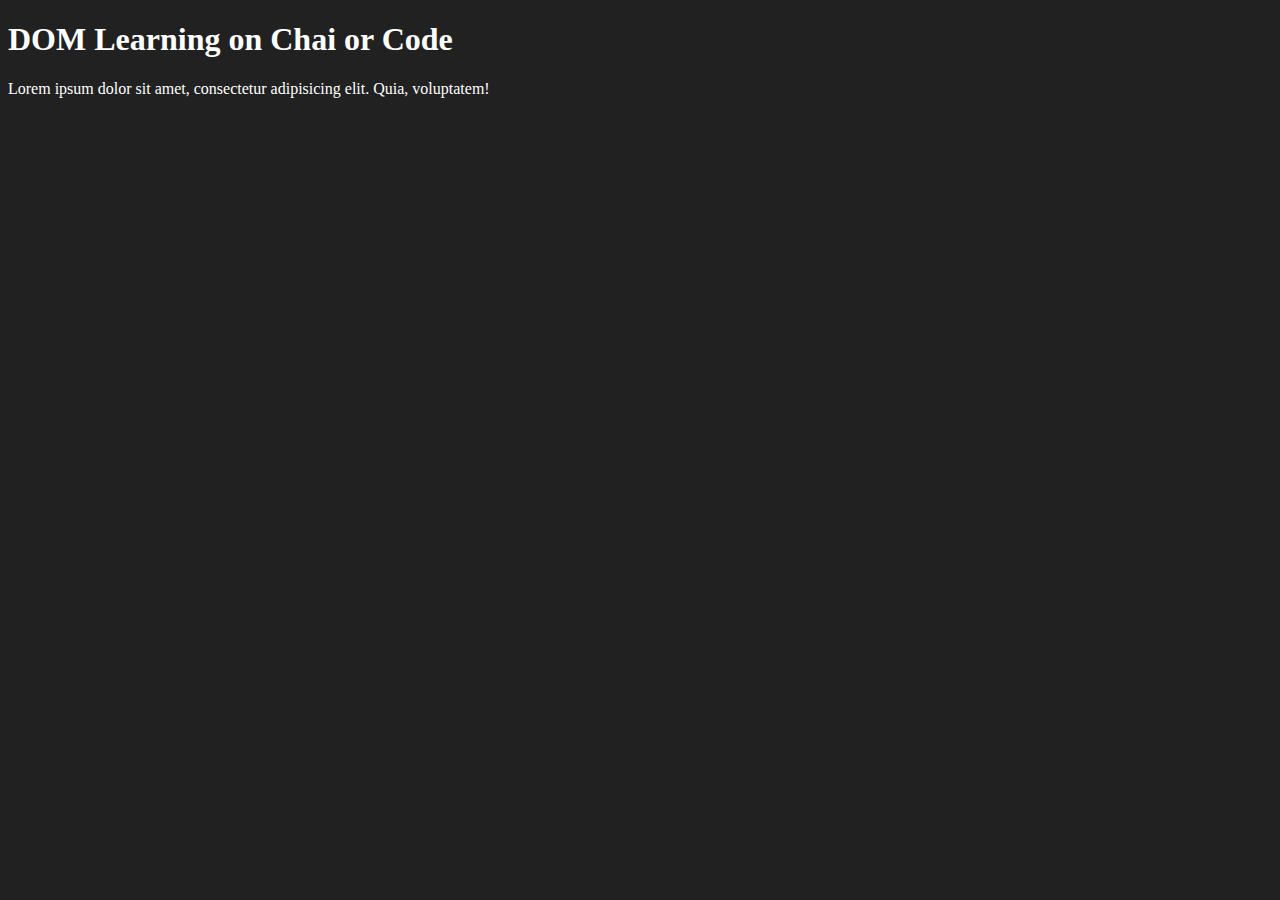
==== INTERMEDIATE/13_DOM/01_dom.html @ b0ff719a "made notes on dom tree" ====
<!DOCTYPE html>
<html lang="en">
<head>
    <meta charset="UTF-8">
    <title>DOM LEARNING</title>

    <style>
        .bg-black{
            background-color: #212121;
            color: #fff;
        }
    </style>
</head>
<body class="bg-black">

    <div>
        <h1 id="title" class="heading">DOM Learning on Chai or Code <span style="display: none;">test text</span> </h1>
        <p>Lorem ipsum dolor sit amet, consectetur adipisicing elit. Quia, voluptatem!</p>
    </div>

</body>
</html>

<!-- VIDEO 31 -> 10:50 -->
<!--

    WE HAVE TAGS, THEIR ATTRIBUTES AND TEXT NODES WHICH IS ALL PART OF DOM ELEMENT TREE.
    ABOVE WRITTEN HTML CODE CAN BE SHOWN IN A TREE FORMAT

    HTML -> HTML HAS ATTRIBUTE AND HEAD & BODY TAGS
    HEAD -> META TITLE TAG WITH ATTRIBUTE CHARSET AND ITS VALUE UTF-8, TITLE WITH A TEXT NODE 'DOM LEARNING', STYLE WITH INNER CSS
    BODY -> BODY HAS ATTRIBUTE I.E. CLASS WITH A VALUE 'BG-BLACK'
    DIV -> DIV HAS 2 ELEMENTS IN IT.
    H1 -> IT HAS 2 ATTRIBUTES ONE IS CLASS AND ANOTHER IS ID WITH VALUES 'HEADING' AND 'TITLE' RESPECTIVALY. THEN IT HAS A TEXT NODE WITH SPAN TAG INSIDE THE TEXT NODE. THIS SPAN TAG HAS ITS OWN ATTRIBUTE WHICH IS STYLE AND ITS VALUE SET TO NONE. THEN THIS SPAN TAG HAS A TEXT NODE TOO.
    P -> THIS P TAG HAS ONLY A TEXT NODE



    document.getElementById('id_name');
    document.getElementById('id_name').innerHTML = "<tag_name>Text Node</tag_name>";

-->
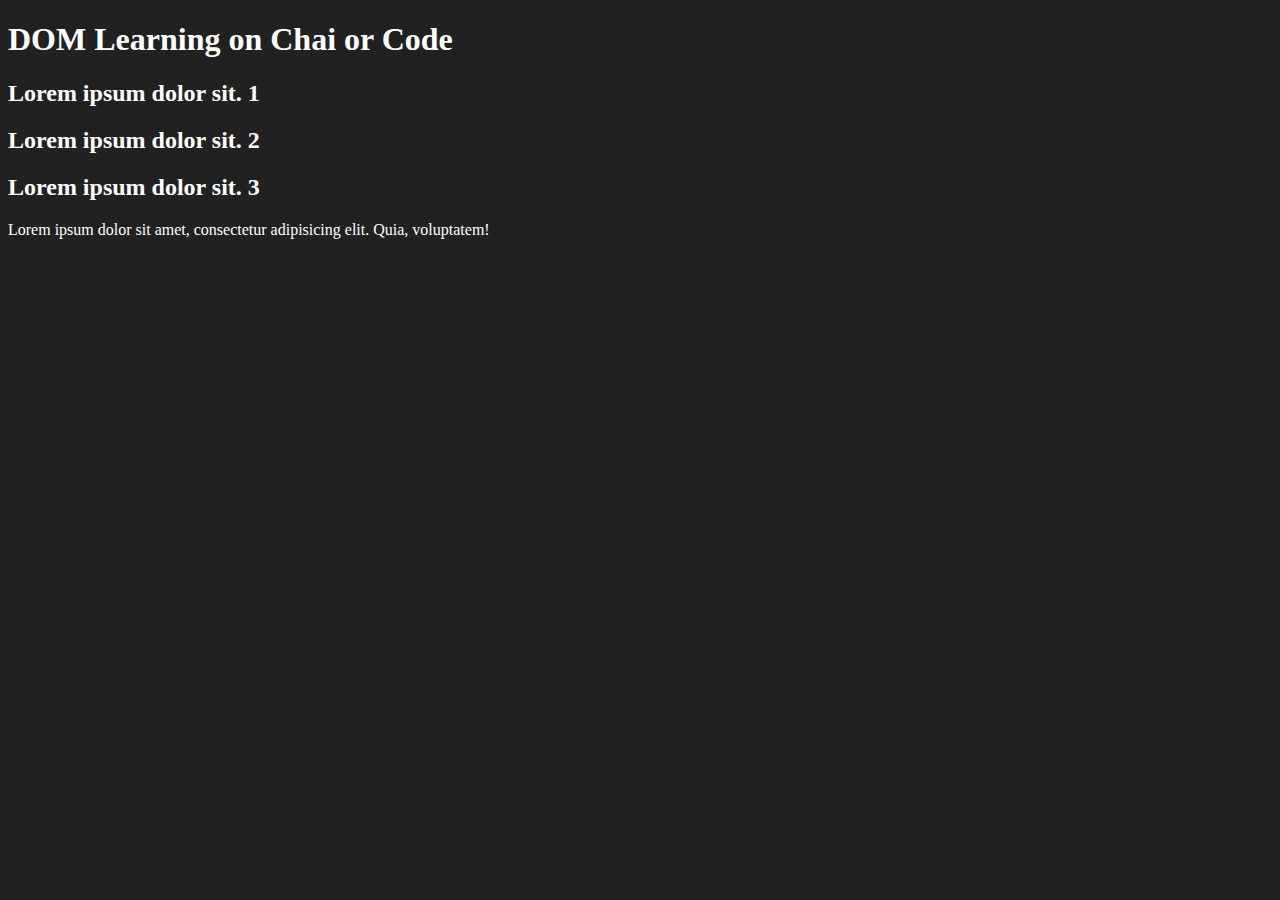
==== commit 7ddedf09: "learning about document queries" ====
--- a/INTERMEDIATE/13_DOM/01_dom.html
+++ b/INTERMEDIATE/13_DOM/01_dom.html
@@ -15,13 +15,98 @@
 
     <div>
         <h1 id="title" class="heading">DOM Learning on Chai or Code <span style="display: none;">test text</span> </h1>
+        <h2>Lorem ipsum dolor sit. 1</h2>
+        <h2>Lorem ipsum dolor sit. 2</h2>
+        <h2>Lorem ipsum dolor sit. 3</h2>
         <p>Lorem ipsum dolor sit amet, consectetur adipisicing elit. Quia, voluptatem!</p>
     </div>
+
+    <script>
+
+        //document.getElementById('title')
+        //OUTPUT : <h1 id=​"title" class=​"heading">​"DOM Learning on Chai or Code "<span style=​"display:​ none;​">​test text​</span>​</h1>​
+
+        //document.getElementById('title').id
+        //OUTPUT : 'title'
+
+        //document.getElementById('title').class
+        //OUTPUT :  undefined
+
+        //document.getElementById('title').className
+        //OUTPUT : 'heading'
+
+        //document.getElementById('title').getAttribute
+        //OUTPUT : ƒ getAttribute() { [native code] }
+
+        //document.getElementById('title').getAttribute()
+        //OUTPUT : VM576:1 Uncaught TypeError: Failed to execute 'getAttribute' on 'Element': 1 argument required, but only 0 present. at <anonymous>:1:34(anonymous) @ VM576:1
+
+        //document.getElementById('title').getAttribute(id)
+        //OUTPUT : VM585:1 Uncaught ReferenceError: id is not defined at <anonymous>:1:47 (anonymous) @ VM585:1
+
+        //document.getElementById('title').getAttribute('id')
+        //OUTPUT : 'title'
+
+        //document.getElementById('title').getAttribute('className')
+        //OUTPUT : null
+
+        //document.getElementById('title').getAttribute('class')
+        //OUTPUT : 'heading'
+
+        //document.getElementById('title').setAttribute('class', 'test');
+        //OUTPUT : undefined (BUT CLASS IS REPLACED WITH TEST) setAttribute IS ALWAYS GOING TO OVERWRITE THE CURRENT VALUE OF ANY ATTRIBUTE.
+
+        //document.getElementById('title').setAttribute('class', 'test heading');
+        //OUTPUT : undefined (BUT CLASS IS REPLACED WITH TEST) setAttribute IS ALWAYS GOING TO OVERWRITE THE CURRENT VALUE OF ANY ATTRIBUTE.
+
+        //const title = document.getElementById('title');
+        //OUTPUT : undefined
+
+        //title
+        //OUTPUT : <h1 id=​"title" class=​"heading">​…​</h1>​
+
+        //title.style.backgroundColor = 'green';
+        //OUTPUT : 'green' + Background of the element is green in color
+
+        //title.style.borderRadius = '10px';
+        //OUTPUT : '10px' + Border radius will be 10px of that element
+
+        //title.style.padding = '15px';
+        //OUTPUT : '15px' + Padding will be added of 15px of that element
+
+        //title.innerText;
+        //OUTPUT : 'DOM Learning on Chai or Code'
+
+        //title.textContent;
+        //OUTPUT : 'DOM Learning on Chai or Code test text '
+
+        // -> DIFFERENCE BETWEEN INNERTEXT AND TEXTCONTENT IS THAT INNER TEXT GIVES BACK THE VALUE OF THE VISIBLE TEXT CONTENT
+        // -> LIKE IN ABOVE EXAMPLE WE HAVE A SPAN THAT HAS A DISPLAY NONE AS A STYLE AND IT IS NOT VISIBLE ON THE PAGE, SO INNERTEXT IS NOT SHOWING THAT SPAN'S TAG BUT TEXTCONTENT IS SHOWING THE WHOLE TEXT STRING THAT IS AVAILABLE IN THE ELEMENT.
+
+        //title.innerHTML;
+        //OUTPUT : 'DOM Learning on Chai or Code <span style="display: none;">test text</span>'
+
+        // INNERHTML GIVES US THE CONTENT AND ELEMENTS TOO THAT ARE PRESENT IN THAT ELEMENT.
+
+        // document.querySelector('h2');
+        // <h2>​Lorem ipsum dolor sit. 1​</h2>​
+        // document.querySelector('#title');
+        // <h1 id=​"title" class=​"heading">​…​</h1>​
+        // document.querySelector('.heading');
+        // <h1 id=​"title" class=​"heading">​…​</h1>​
+        // document.querySelectorAll('h2');
+        // NodeList(3) [h2, h2, h2]
+        // 0 : h2
+        // 1 : h2
+        // 2 : h2
+        // length : 3
+        // [[Prototype]] : NodeList
+
+    </script>
 
 </body>
 </html>
 
-<!-- VIDEO 31 -> 10:50 -->
 <!--
 
     WE HAVE TAGS, THEIR ATTRIBUTES AND TEXT NODES WHICH IS ALL PART OF DOM ELEMENT TREE.
@@ -39,4 +124,6 @@
     document.getElementById('id_name');
     document.getElementById('id_name').innerHTML = "<tag_name>Text Node</tag_name>";
 
--->+-->
+
+<!-- VIDEO 32 -> 11:00 -->